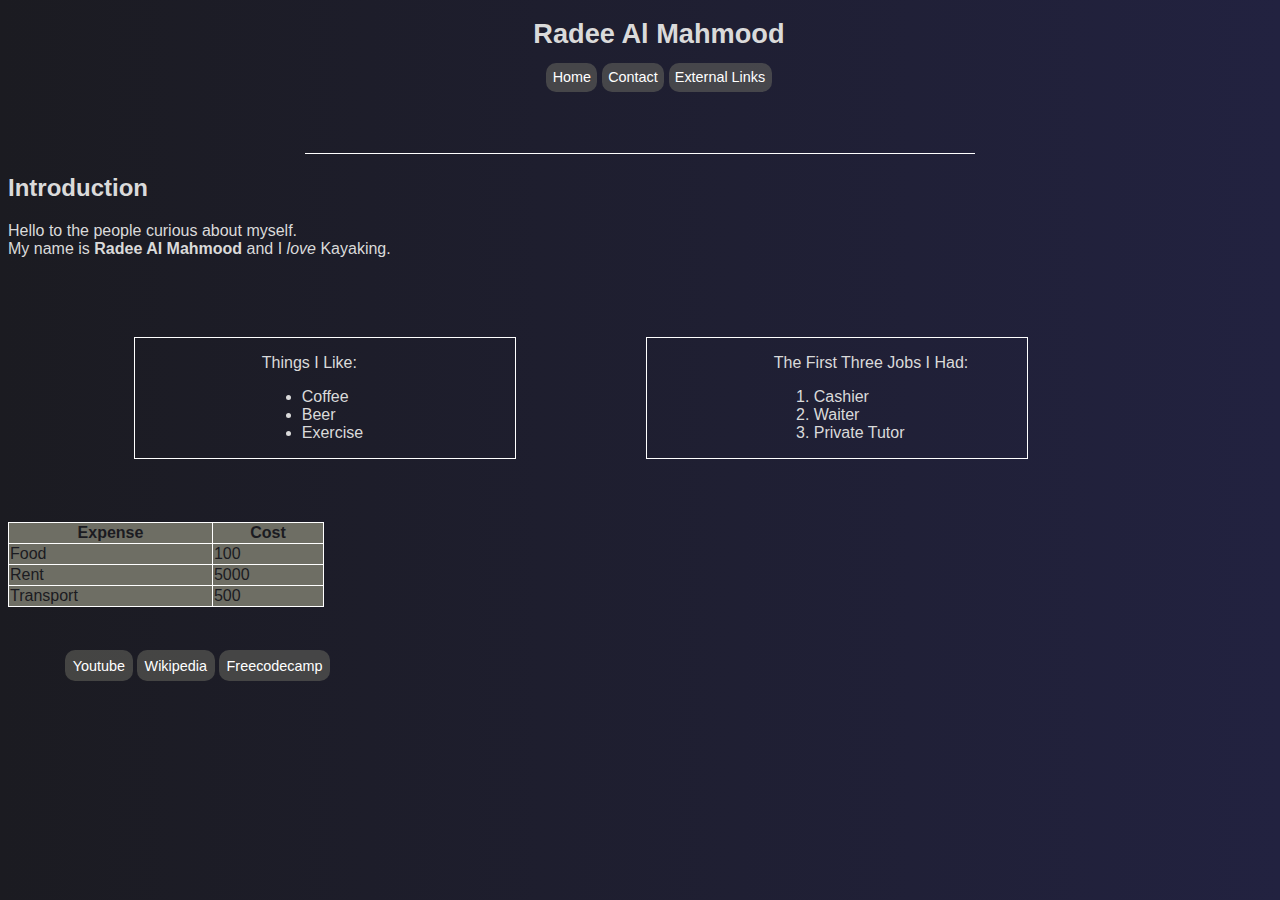
==== Complete Files/index.html @ bb7d61a7 "Initial Commit" ====
<!DOCTYPE html>
<html>
    <head>
        <title>My Webpage</title>
        <meta charset = "utf-8" />
        <meta name="viewport" content="width=device-width, initial-scale=1.0" />
        <link rel="stylesheet" href="./CSS/styles.css" />
    </head>
    <body>
       <header id="header">
        <h1>Radee Al Mahmood</h1>
        <nav>
            <a href="./index.html">Home</a>
            <a href="./contact.html">Contact</a>
            <a href="#footer">External Links</a>
        </nav>
       </header>
       <main id="main">
        <h2>Introduction</h2>
        <p>Hello to the people curious about myself.<br>
        My name is <b>Radee Al Mahmood</b> and I <i>love</i> Kayaking.</p>
        <div class="list">
        <p>Things I Like:</p>
        <ul>
            <li>Coffee</li>
            <li>Beer</li>
            <li>Exercise</li>
        </ul>
    </div>
    <div class="list">
        <p>The First Three Jobs I Had:</p>
        <ol>
            <li>Cashier</li>
            <li>Waiter</li>
            <li>Private Tutor</li>
        </ol>
    </div>
        <table>
            <tr>
                <th>Expense</th>
                <th>Cost</th>
            </tr>
            <tr>
                <td>Food</td>
                <td>100</td>
            </tr>
            <tr>
                <td>Rent</td>
                <td>5000</td>
            </tr>
            <tr>
                <td>Transport</td>
                <td>500</td>
            </tr>
        </table>
       </main>
       <footer id="footer">
        <div class="gradient-testing">
        <a href="https://www.youtube.com/" target="_blank">Youtube</a>
        <a href="https://en.wikipedia.org" target="_blank">Wikipedia</a>
        <a href="https://www.freecodecamp.org" target="_blank">Freecodecamp</a>
        </div>
    </footer>
    </body>
</html>
---- Complete Files/CSS/styles.css ----
body{
    font-family: sans-serif;
    background: linear-gradient(
        90deg,
        #1b1b21,
        #222240
    );
    color:rgb(218,218,218);
}
header{
    border-bottom: 1px solid white;
    width:50%;
    height:15vh;
    padding-left:3%;
    margin-left:auto;
    margin-right:auto;
    text-align:center;
}
header nav{
    margin-left:25%;
    width:50%;
}
nav a{
    background-color: rgba(110,110,100,0.5);
    color:rgb(255,255,255);
    text-decoration:none;
    padding:2%;
    border-radius: 10px;
}
nav a:hover{
    padding:3%;
}
h1{
    font-size: 170%;
}
a{
    font-size: 90%;
}
.list{
    display: inline-block;
    width:20%;
    padding-left: 10%;
    margin-left:10%;
    margin-top:5%;
    margin-bottom: 5%;
    border:1px solid white;
}
table, th, td{
    border: 1px solid white;
    border-collapse: collapse;
}
table{
    width:25%;
    background-color: #6E6E64;
    color: #1b1b21;
}
.gradient-testing{
    width: 30%;
    margin-top: 3%;
    height: 7vh;
    text-align:center;
}
.gradient-testing a{
    background-color: rgba(110,110,100,0.5);
    color:rgb(255,255,255);
    display: inline-block;
    text-decoration:none;
    padding:2%;
    margin: 5px 0px 0px 0px;
    border-radius: 10px;
}
.image-group{
    display:flex;
    flex-direction: row;
    justify-content: center;
    flex-wrap:wrap;
    align-items:center;
    padding: 10px 5px;
    gap: 15px;
}
.image-group img{
    width:100%;
    max-width: 300px;
    height: 250px;
    object-fit: cover;
    border-radius: 15px;
}
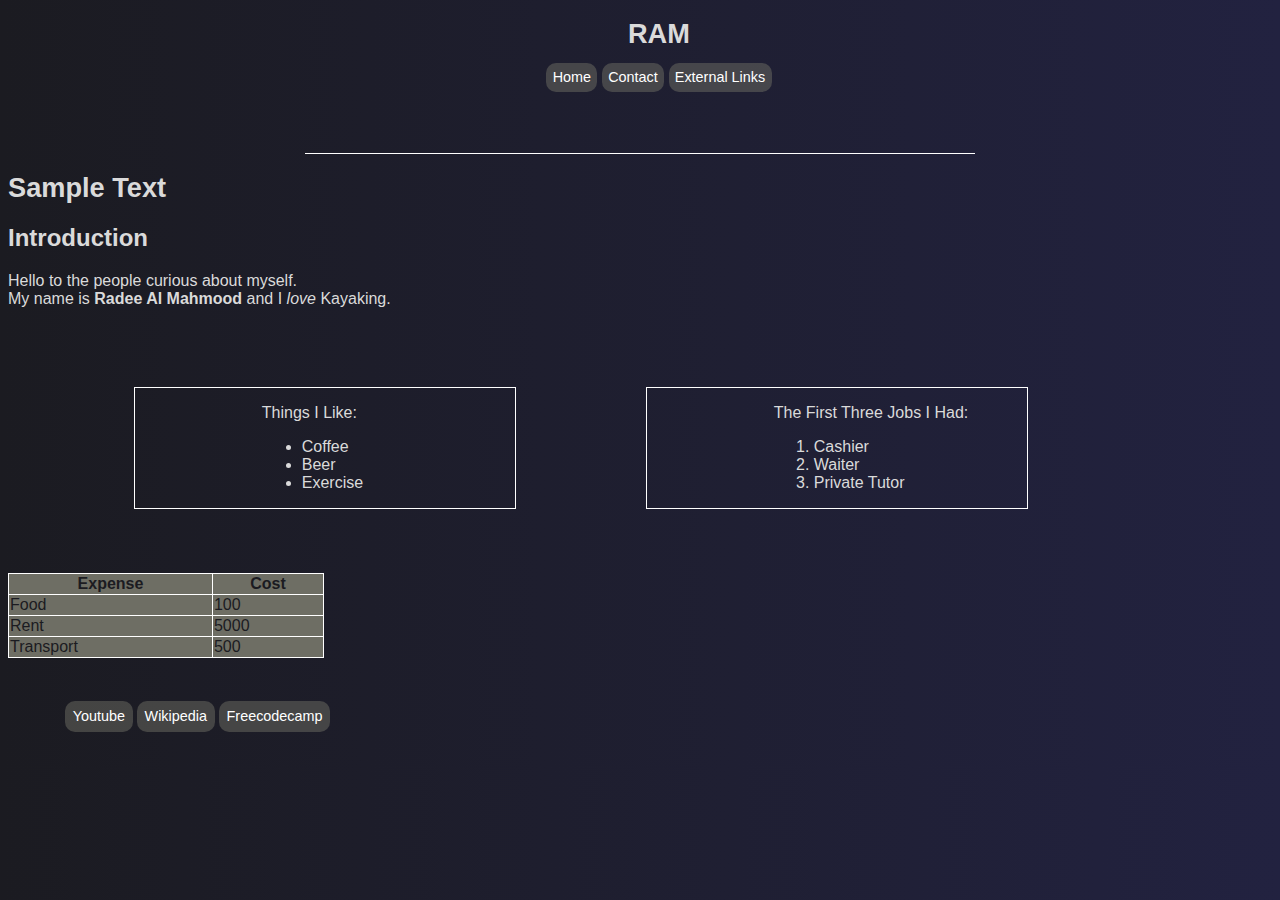
==== commit e0bd628d: "Started Fourth Module" ====
--- a/Complete Files/index.html
+++ b/Complete Files/index.html
@@ -5,16 +5,18 @@
         <meta charset = "utf-8" />
         <meta name="viewport" content="width=device-width, initial-scale=1.0" />
         <link rel="stylesheet" href="./CSS/styles.css" />
+        
     </head>
     <body>
        <header id="header">
-        <h1>Radee Al Mahmood</h1>
+        <h1 id="heading">Radee Al Mahmood</h1>
         <nav>
             <a href="./index.html">Home</a>
             <a href="./contact.html">Contact</a>
             <a href="#footer">External Links</a>
         </nav>
        </header>
+       <h1>Sample Text</h1>
        <main id="main">
         <h2>Introduction</h2>
         <p>Hello to the people curious about myself.<br>
@@ -61,6 +63,6 @@
         <a href="https://www.freecodecamp.org" target="_blank">Freecodecamp</a>
         </div>
     </footer>
+    <script src="./JS/script.js"></script>
     </body>
 </html>
-
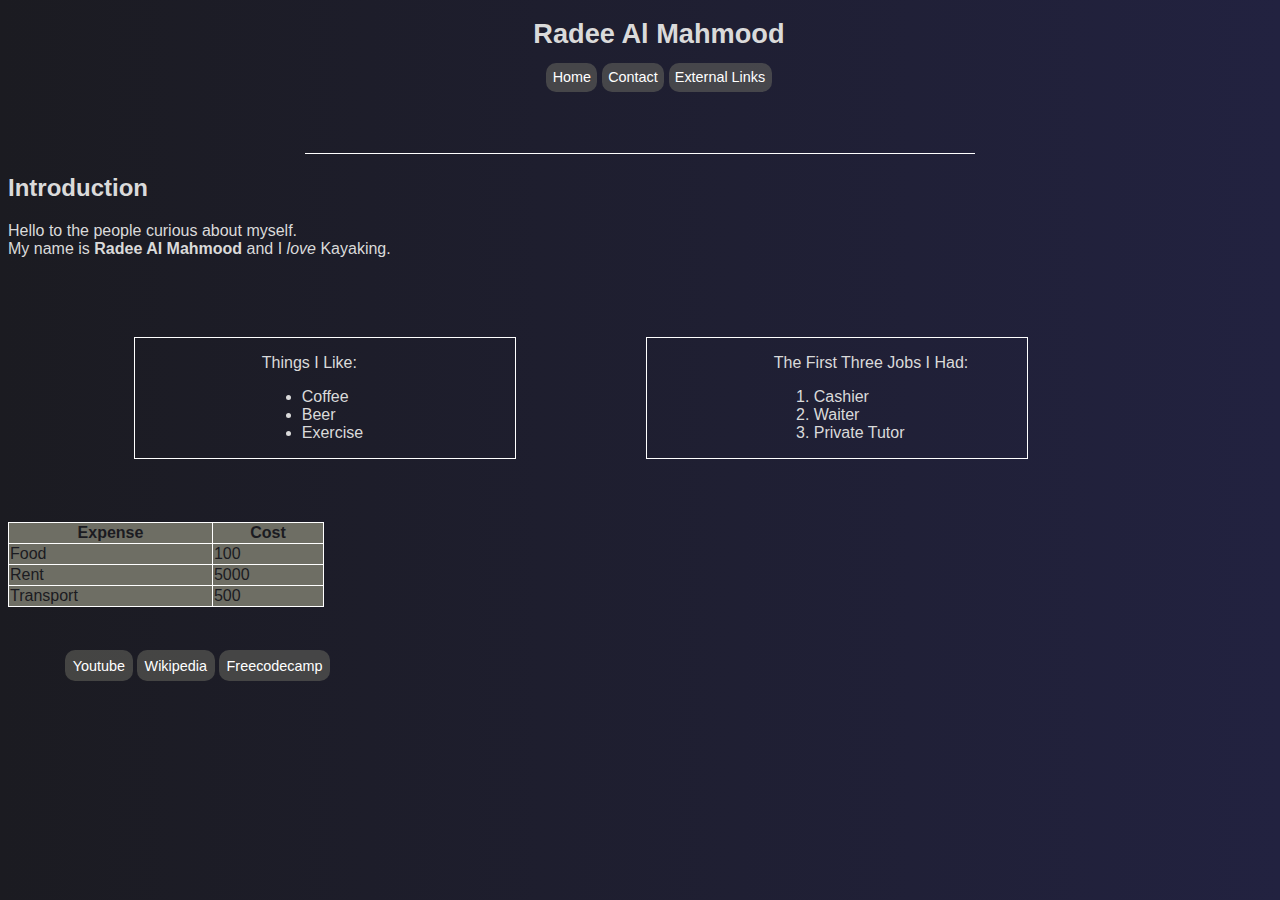
==== commit ba02c0b5: "All Files Complete" ====
--- a/Complete Files/index.html
+++ b/Complete Files/index.html
@@ -10,13 +10,12 @@
     <body>
        <header id="header">
         <h1 id="heading">Radee Al Mahmood</h1>
-        <nav>
-            <a href="./index.html">Home</a>
-            <a href="./contact.html">Contact</a>
-            <a href="#footer">External Links</a>
+        <nav id="navbar">
+            <a href="./index.html" onmouseover = "hoverEffect(this)" onmouseleave = "leaveEffect(this)">Home</a>
+            <a href="./contact.html" onmouseover = "hoverEffect(this)" onmouseleave = "leaveEffect(this)">Contact</a>
+            <a href="#footer" onmouseover = "hoverEffect(this)" onmouseleave = "leaveEffect(this)">External Links</a>
         </nav>
        </header>
-       <h1>Sample Text</h1>
        <main id="main">
         <h2>Introduction</h2>
         <p>Hello to the people curious about myself.<br>
--- a/Complete Files/CSS/styles.css
+++ b/Complete Files/CSS/styles.css
@@ -26,9 +26,6 @@
     text-decoration:none;
     padding:2%;
     border-radius: 10px;
-}
-nav a:hover{
-    padding:3%;
 }
 h1{
     font-size: 170%;
